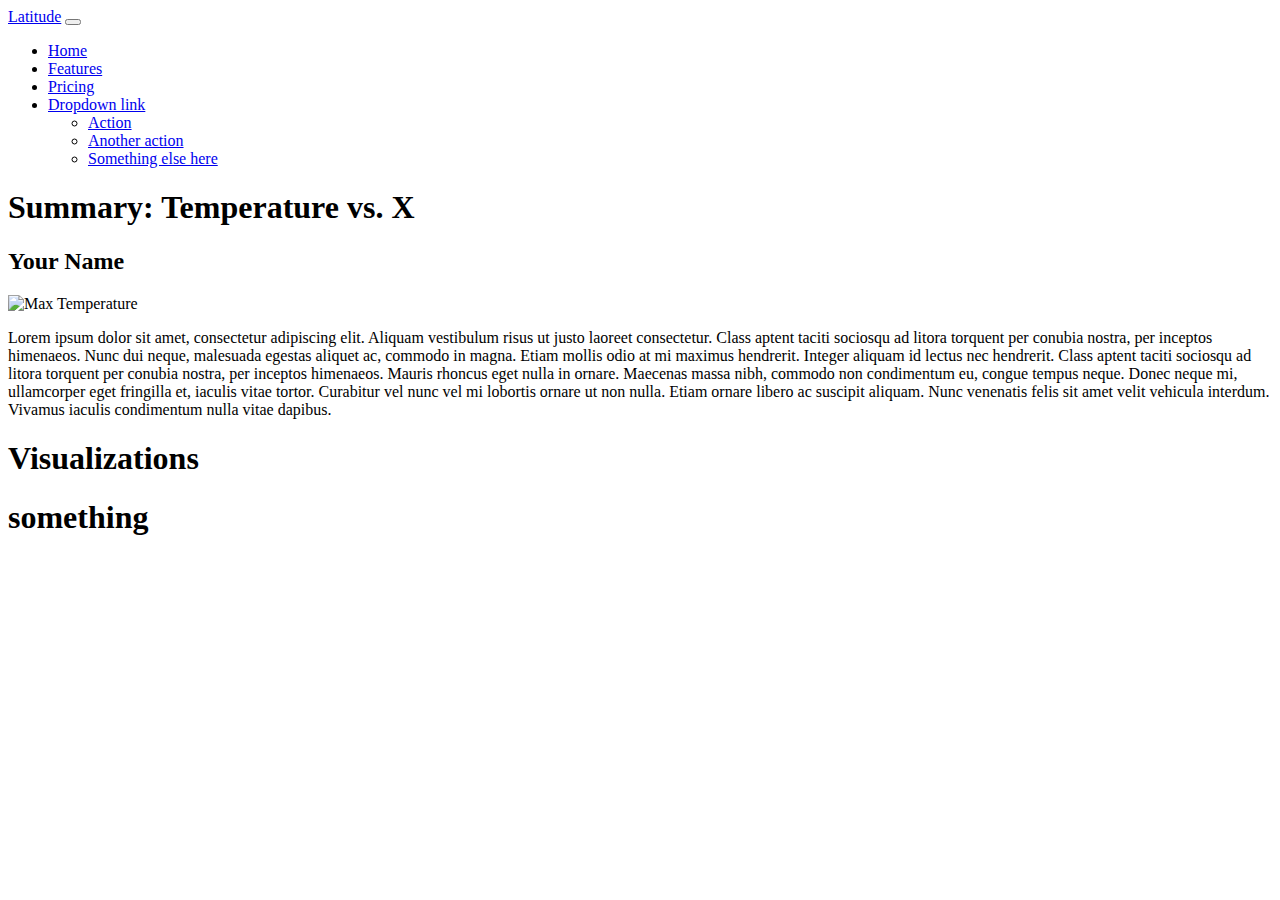
==== index.html @ de682d5e "unpacking web visualizations folder" ====
<!doctype html>
<html lang="en">

<head>
  <!-- Required meta tags -->
  <meta charset="utf-8">
  <meta name="viewport" content="width=device-width, initial-scale=1">

  <!-- Bootstrap CSS -->
  <link href="https://cdn.jsdelivr.net/npm/bootstrap@5.0.1/dist/css/bootstrap.min.css" rel="stylesheet"
    integrity="sha384-+0n0xVW2eSR5OomGNYDnhzAbDsOXxcvSN1TPprVMTNDbiYZCxYbOOl7+AMvyTG2x" crossorigin="anonymous">

  <link rel="stylesheet" href="assets/CSS/style.css">

  <title>Latitude</title>
</head>

<body>


  <!-- start of nav bar -->
  <nav class="navbar navbar-expand-lg navbar-light bg-light">
    <div class="container-fluid">
      <a class="navbar-brand" href="#">Latitude</a>
      <button class="navbar-toggler" type="button" data-bs-toggle="collapse" data-bs-target="#navbarNavDropdown"
        aria-controls="navbarNavDropdown" aria-expanded="false" aria-label="Toggle navigation">
        <span class="navbar-toggler-icon"></span>
      </button>
      <div class="collapse navbar-collapse" id="navbarNavDropdown">
        <ul class="navbar-nav">
          <li class="nav-item">
            <a class="nav-link active" aria-current="page" href="#">Home</a>
          </li>
          <li class="nav-item">
            <a class="nav-link" href="#">Features</a>
          </li>
          <li class="nav-item">
            <a class="nav-link" href="#">Pricing</a>
          </li>
          <li class="nav-item dropdown">
            <a class="nav-link dropdown-toggle" href="#" id="navbarDropdownMenuLink" role="button"
              data-bs-toggle="dropdown" aria-expanded="false">
              Dropdown link
            </a>
            <ul class="dropdown-menu" aria-labelledby="navbarDropdownMenuLink">
              <li><a class="dropdown-item" href="#">Action</a></li>
              <li><a class="dropdown-item" href="#">Another action</a></li>
              <li><a class="dropdown-item" href="#">Something else here</a></li>
            </ul>
          </li>
        </ul>
      </div>
    </div>
  </nav>


  <!-- end of nav bar -->
  <main>

    <div class="container">
      <div class="row">
        <div class="col-8">
          <div class="container left_box">
            <h1>Summary: Temperature vs. X</h1>
            <section id="main-bio">
              <section id="figure">
                <h2 id="bio-name">Your Name</h2>
                <img id="bio-image" src="assets/images/Temperature.png" alt="Max Temperature">
              </section>
              <p>Lorem ipsum dolor sit amet, consectetur adipiscing elit. Aliquam vestibulum risus ut justo laoreet
                consectetur. Class aptent taciti sociosqu ad litora torquent per conubia nostra, per inceptos himenaeos.
                Nunc dui neque, malesuada egestas aliquet ac, commodo in magna. Etiam mollis odio at mi maximus
                hendrerit. Integer aliquam id lectus nec hendrerit. Class aptent taciti sociosqu ad litora torquent per
                conubia nostra, per inceptos himenaeos. Mauris rhoncus eget nulla in ornare. Maecenas massa nibh,
                commodo non condimentum eu, congue tempus neque. Donec neque mi, ullamcorper eget fringilla et, iaculis
                vitae tortor. Curabitur vel nunc vel mi lobortis ornare ut non nulla. Etiam ornare libero ac suscipit
                aliquam. Nunc venenatis felis sit amet velit vehicula interdum. Vivamus iaculis condimentum nulla vitae
                dapibus.</p>
            </section>
          </div>
        </div>
        <div class="col-4">
          <div class="container right_box">
            <h1>Visualizations</h1>
          </div>
        </div>

      </div>
    </div>





  </main>

  <footer>

    <h1>something</h1>


  </footer>
  <!-- Option 2: Separate Popper and Bootstrap JS -->

  <script src="https://cdn.jsdelivr.net/npm/@popperjs/core@2.9.2/dist/umd/popper.min.js"
    integrity="sha384-IQsoLXl5PILFhosVNubq5LC7Qb9DXgDA9i+tQ8Zj3iwWAwPtgFTxbJ8NT4GN1R8p"
    crossorigin="anonymous"></script>
  <script src="https://cdn.jsdelivr.net/npm/bootstrap@5.0.1/dist/js/bootstrap.min.js"
    integrity="sha384-Atwg2Pkwv9vp0ygtn1JAojH0nYbwNJLPhwyoVbhoPwBhjQPR5VtM2+xf0Uwh9KtT"
    crossorigin="anonymous"></script>

</body>

</html>
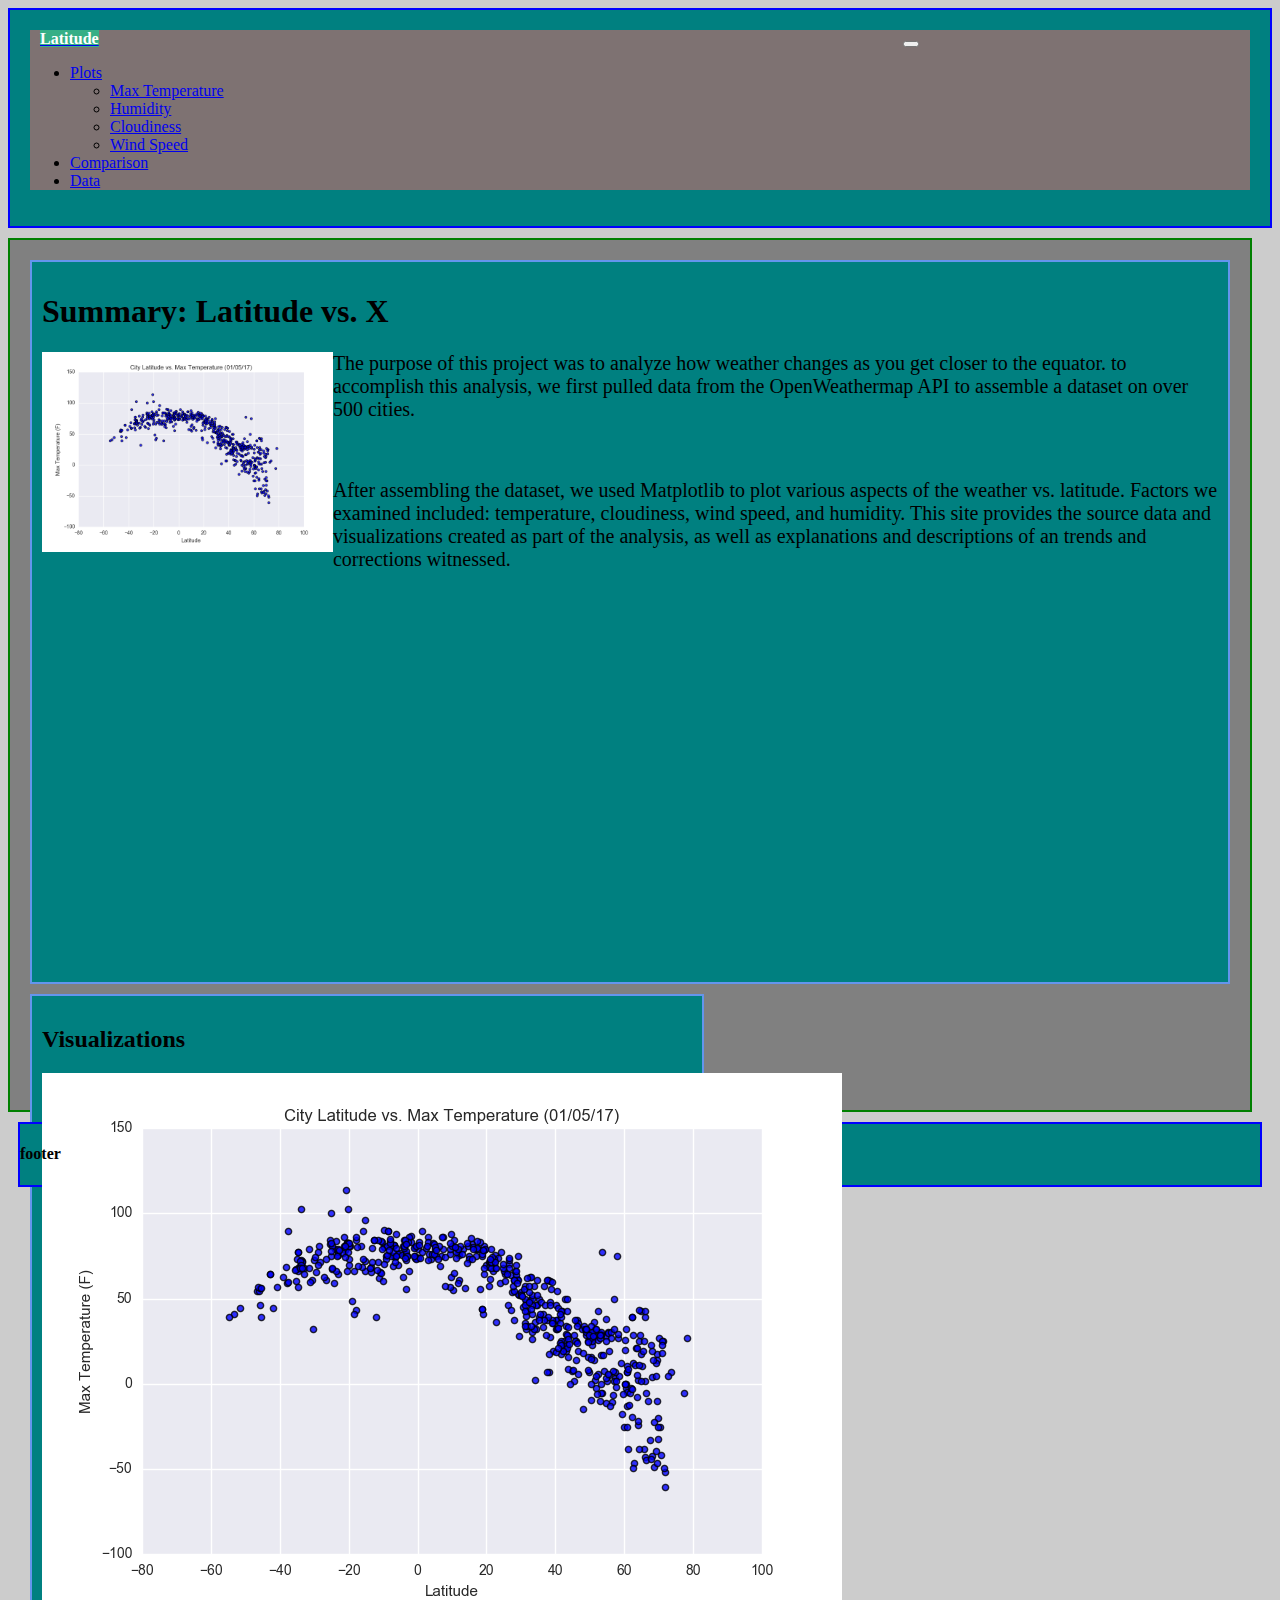
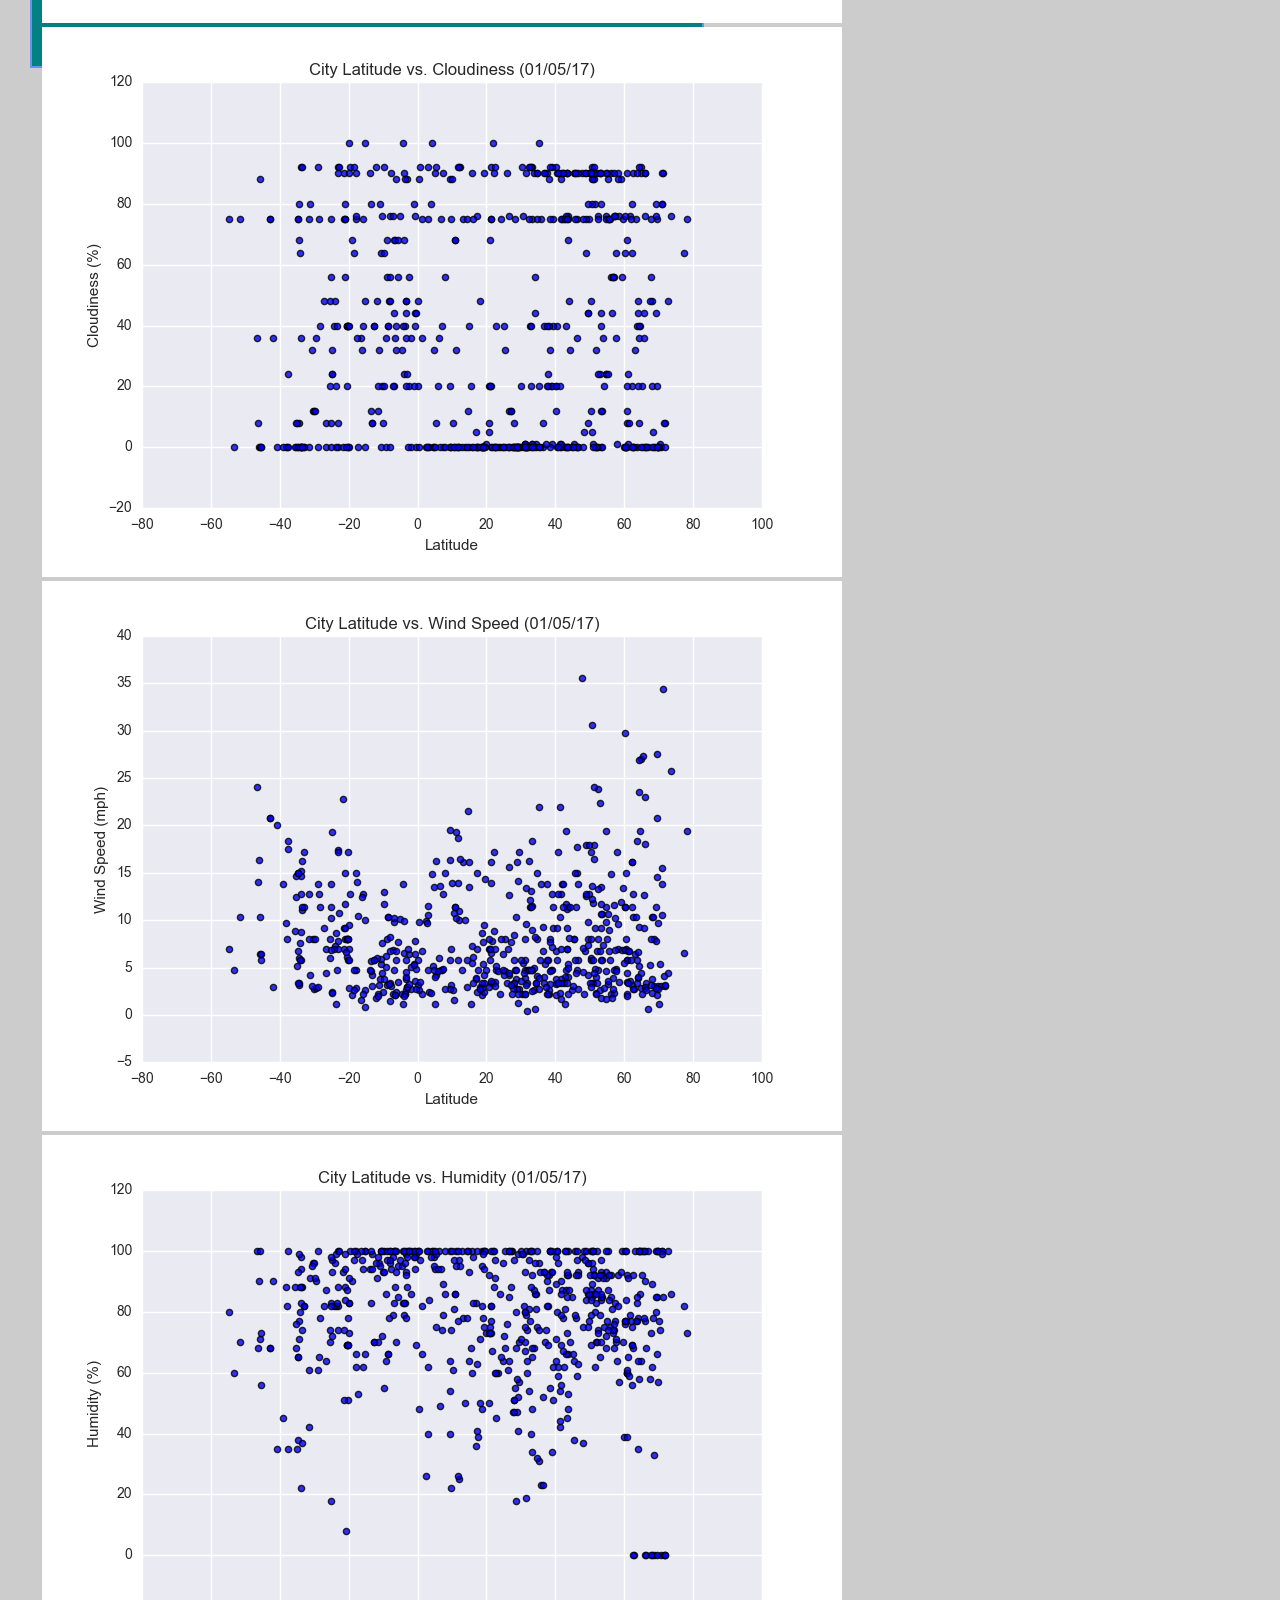
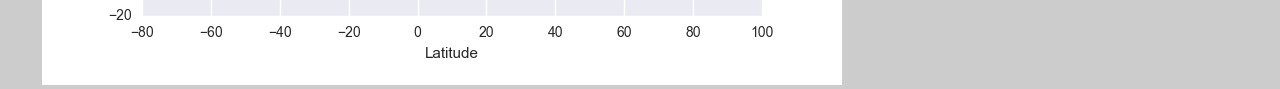
==== commit 7bf68919: "almost there" ====
--- a/index.html
+++ b/index.html
@@ -16,88 +16,129 @@
 </head>
 
 <body>
+  <header>
+    <div class="container">
+      <!-- start of nav bar -->
+      <nav class="navbar navbar-expand-lg navbar-light bg-light">
+        <div class="container-fluid">
+          <a class="navbar-brand" href="index.html"><span id="navbar-span">Latitude</span></a>
+          <button class="navbar-toggler" type="button" data-bs-toggle="collapse" data-bs-target="#navbarNavDropdown"
+            aria-controls="navbarNavDropdown" aria-expanded="false" aria-label="Toggle navigation">
+            <span class="navbar-toggler-icon"></span>
+          </button>
+          <div class="collapse navbar-collapse" id="navbarNavDropdown">
+            <ul class="navbar-nav">
+              <li class="nav-item dropdown">
+                <a class="nav-link dropdown-toggle" href="#" id="navbarDropdownMenuLink" role="button"
+                  data-bs-toggle="dropdown" aria-expanded="false">
+                  Plots
+                </a>
+                <ul class="dropdown-menu" aria-labelledby="navbarDropdownMenuLink">
+                  <li><a class="dropdown-item" href="visualizations/temp.html">Max Temperature</a></li>
+                  <li><a class="dropdown-item" href="visualizations/humidity.html">Humidity</a></li>
+                  <li><a class="dropdown-item" href="visualizations/cloudiness.html">Cloudiness</a></li>
+                  <li><a class="dropdown-item" href="visualizations/wind_speed.html">Wind Speed</a></li>
+                </ul>
+              <li class="nav-item">
+                <a class="nav-link" href="comparisons.html">Comparison</a>
+              </li>
+              <li class="nav-item">
+                <a class="nav-link" href="data.html">Data</a>
+              </li>
 
 
-  <!-- start of nav bar -->
-  <nav class="navbar navbar-expand-lg navbar-light bg-light">
-    <div class="container-fluid">
-      <a class="navbar-brand" href="#">Latitude</a>
-      <button class="navbar-toggler" type="button" data-bs-toggle="collapse" data-bs-target="#navbarNavDropdown"
-        aria-controls="navbarNavDropdown" aria-expanded="false" aria-label="Toggle navigation">
-        <span class="navbar-toggler-icon"></span>
-      </button>
-      <div class="collapse navbar-collapse" id="navbarNavDropdown">
-        <ul class="navbar-nav">
-          <li class="nav-item">
-            <a class="nav-link active" aria-current="page" href="#">Home</a>
-          </li>
-          <li class="nav-item">
-            <a class="nav-link" href="#">Features</a>
-          </li>
-          <li class="nav-item">
-            <a class="nav-link" href="#">Pricing</a>
-          </li>
-          <li class="nav-item dropdown">
-            <a class="nav-link dropdown-toggle" href="#" id="navbarDropdownMenuLink" role="button"
-              data-bs-toggle="dropdown" aria-expanded="false">
-              Dropdown link
-            </a>
-            <ul class="dropdown-menu" aria-labelledby="navbarDropdownMenuLink">
-              <li><a class="dropdown-item" href="#">Action</a></li>
-              <li><a class="dropdown-item" href="#">Another action</a></li>
-              <li><a class="dropdown-item" href="#">Something else here</a></li>
+              </li>
             </ul>
-          </li>
-        </ul>
-      </div>
+          </div>
+        </div>
     </div>
-  </nav>
+    </nav>
+  </header>
+  <!-- end of nav bar -->
+
+  <!-- <main class="project-container"></main> -->
+  <main>
+    <div class="container main-body-container">
+
+      <div class="row">
+        <div class="col-5">
+          <div class="container left_box">
+            <h1>Summary: Latitude vs. X</h1>
+
+            <img id="figure" src="assets/images/Temperature.png" alt="Max Temperature">
 
 
-  <!-- end of nav bar -->
-  <main>
+            <p class="project-description">The purpose of this project was to analyze how weather changes as
+              you get closer to the equator. to accomplish this analysis, we first pulled data from the
+              OpenWeathermap API
+              to assemble a dataset on over 500 cities.
+            </p>
 
-    <div class="container">
-      <div class="row">
-        <div class="col-8">
-          <div class="container left_box">
-            <h1>Summary: Temperature vs. X</h1>
-            <section id="main-bio">
-              <section id="figure">
-                <h2 id="bio-name">Your Name</h2>
-                <img id="bio-image" src="assets/images/Temperature.png" alt="Max Temperature">
-              </section>
-              <p>Lorem ipsum dolor sit amet, consectetur adipiscing elit. Aliquam vestibulum risus ut justo laoreet
-                consectetur. Class aptent taciti sociosqu ad litora torquent per conubia nostra, per inceptos himenaeos.
-                Nunc dui neque, malesuada egestas aliquet ac, commodo in magna. Etiam mollis odio at mi maximus
-                hendrerit. Integer aliquam id lectus nec hendrerit. Class aptent taciti sociosqu ad litora torquent per
-                conubia nostra, per inceptos himenaeos. Mauris rhoncus eget nulla in ornare. Maecenas massa nibh,
-                commodo non condimentum eu, congue tempus neque. Donec neque mi, ullamcorper eget fringilla et, iaculis
-                vitae tortor. Curabitur vel nunc vel mi lobortis ornare ut non nulla. Etiam ornare libero ac suscipit
-                aliquam. Nunc venenatis felis sit amet velit vehicula interdum. Vivamus iaculis condimentum nulla vitae
-                dapibus.</p>
-            </section>
+            <br>
+
+            <p class="project-description">After assembling the dataset, we used Matplotlib to plot various
+              aspects of the weather vs. latitude.
+              Factors we examined included: temperature, cloudiness, wind speed, and humidity.
+              This site provides the source data and visualizations created as part of the analysis, as well
+              as explanations and descriptions of an trends and corrections witnessed.</p>
           </div>
         </div>
-        <div class="col-4">
+
+
+        <div class="col-7">
           <div class="container right_box">
-            <h1>Visualizations</h1>
+            <h2>Visualizations</h2>
+            <div class="row row-cols-1 row-cols-md-2 g-4">
+              <div class="col">
+                <div class="card">
+                  <a href="visualizations/temp.html">
+                    <img src="assets/images/Temperature.png" class="card-img-top" alt="temp">
+                    <div class="card-body">
+                    </div>
+                  </a>
+                </div>
+              </div>
+              <div class="col">
+                <div class="card">
+                  <a href="visualizations/cloudiness.html">
+                    <img src="assets/images/Cloudiness.png" class="card-img-top" alt="cloudiness">
+                    <div class="card-body">
+
+                    </div>
+                  </a>
+                </div>
+              </div>
+              <div class="col">
+                <div class="card">
+                  <a href="visualizations/wind_speed.html">
+                    <img src="assets/images/Wind_Speed.png" class="card-img-top" alt="wind_speed">
+                    <div class="card-body">
+                    </div>
+                  </a>
+                </div>
+              </div>
+              <div class="col">
+                <div class="card">
+                  <a href="visualizations/humidity.html">
+                    <img src="assets/images/Humidity.png" class="card-img-top" alt="humidity">
+                    <div class="card-body">
+                    </div>
+                  </a>
+                </div>
+              </div>
+            </div>
           </div>
         </div>
 
       </div>
     </div>
-
-
-
-
-
+    </div>
   </main>
 
   <footer>
-
-    <h1>something</h1>
-
+    <div class="container">
+      <h4>footer</h4>
+    </div>
 
   </footer>
   <!-- Option 2: Separate Popper and Bootstrap JS -->
--- a/assets/CSS/style.css
+++ b/assets/CSS/style.css
@@ -0,0 +1,122 @@
+/* my css file */
+
+/* position */
+/* box model */
+/* text */
+/* visual */
+
+body {
+position: relative;
+background-image: url('https://images.unsplash.com/photo-1504608524841-42fe6f032b4b?ixlib=rb-1.2.1&ixid=MnwxMjA3fDB8MHxwaG90by1wYWdlfHx8fGVufDB8fHx8&auto=format&fit=crop&w=701&q=80');
+background-color: #cccccc;
+}
+
+.container-fluid {
+background-color: rgb(126, 114, 114);
+text-emphasis-color: black;
+}
+
+.container {
+border: 2px solid blue;
+background-color: teal;
+}
+
+.navbar-brand {
+background-color: rgb(53, 175, 134);
+
+margin: 10px 800px 10px 10px;
+height: 40px;
+width: 120px;
+text-align: center;
+}
+
+#navbar-span {
+color: white;
+font-weight: bold;
+
+}
+
+.main-body-container {
+margin-top: 10px;
+margin-bottom: 1opx;
+height: 850px;
+width: 1220px;
+border: 2px solid green;
+padding: 10px 10px 10px 10px;
+align-self: center;
+background-color: grey;
+}
+
+.comp_main-body-container {
+    margin-top: 10px;
+    margin-bottom: 1opx;
+    height: 965px;
+    width: 1220px;
+    border: 2px solid green;
+    padding: 10px 10px 10px 10px;
+    align-self: center;
+    background-color: grey;
+    }
+
+.navbar {
+margin: 10px 10px 10px 10px;
+padding: 10px 10px 10px 10px;
+}
+
+.left_box, 
+.right_box {
+height: 650px;
+margin: 10px 10px 10px 10px;
+padding: 10px 10px 10px 10px;
+border: 2px solid cornflowerblue;
+}
+
+.left_box {
+height: 700px;
+}
+
+.right_box {
+width: 650px;
+}
+
+.hum_left_box {
+    height: 650px;
+    margin: 10px 10px 10px 10px;
+    padding: 10px 10px 10px 10px;
+    border: 2px solid cornflowerblue;
+
+}
+
+.hum_right_box {
+    height: 800px;
+
+
+}
+
+.comp_left_box,
+.comp_right_box {
+    height: 550;
+}
+
+
+.project-description {
+position: relative;
+font-size: 15pt;
+}
+
+footer {
+margin: 10;
+padding: 10px 10px 10px 10px;
+}
+
+.comp_card {
+height: relative;
+
+}
+
+/* Selecting elements by ID */
+#figure {
+float: left;
+height: 200px;
+}
+
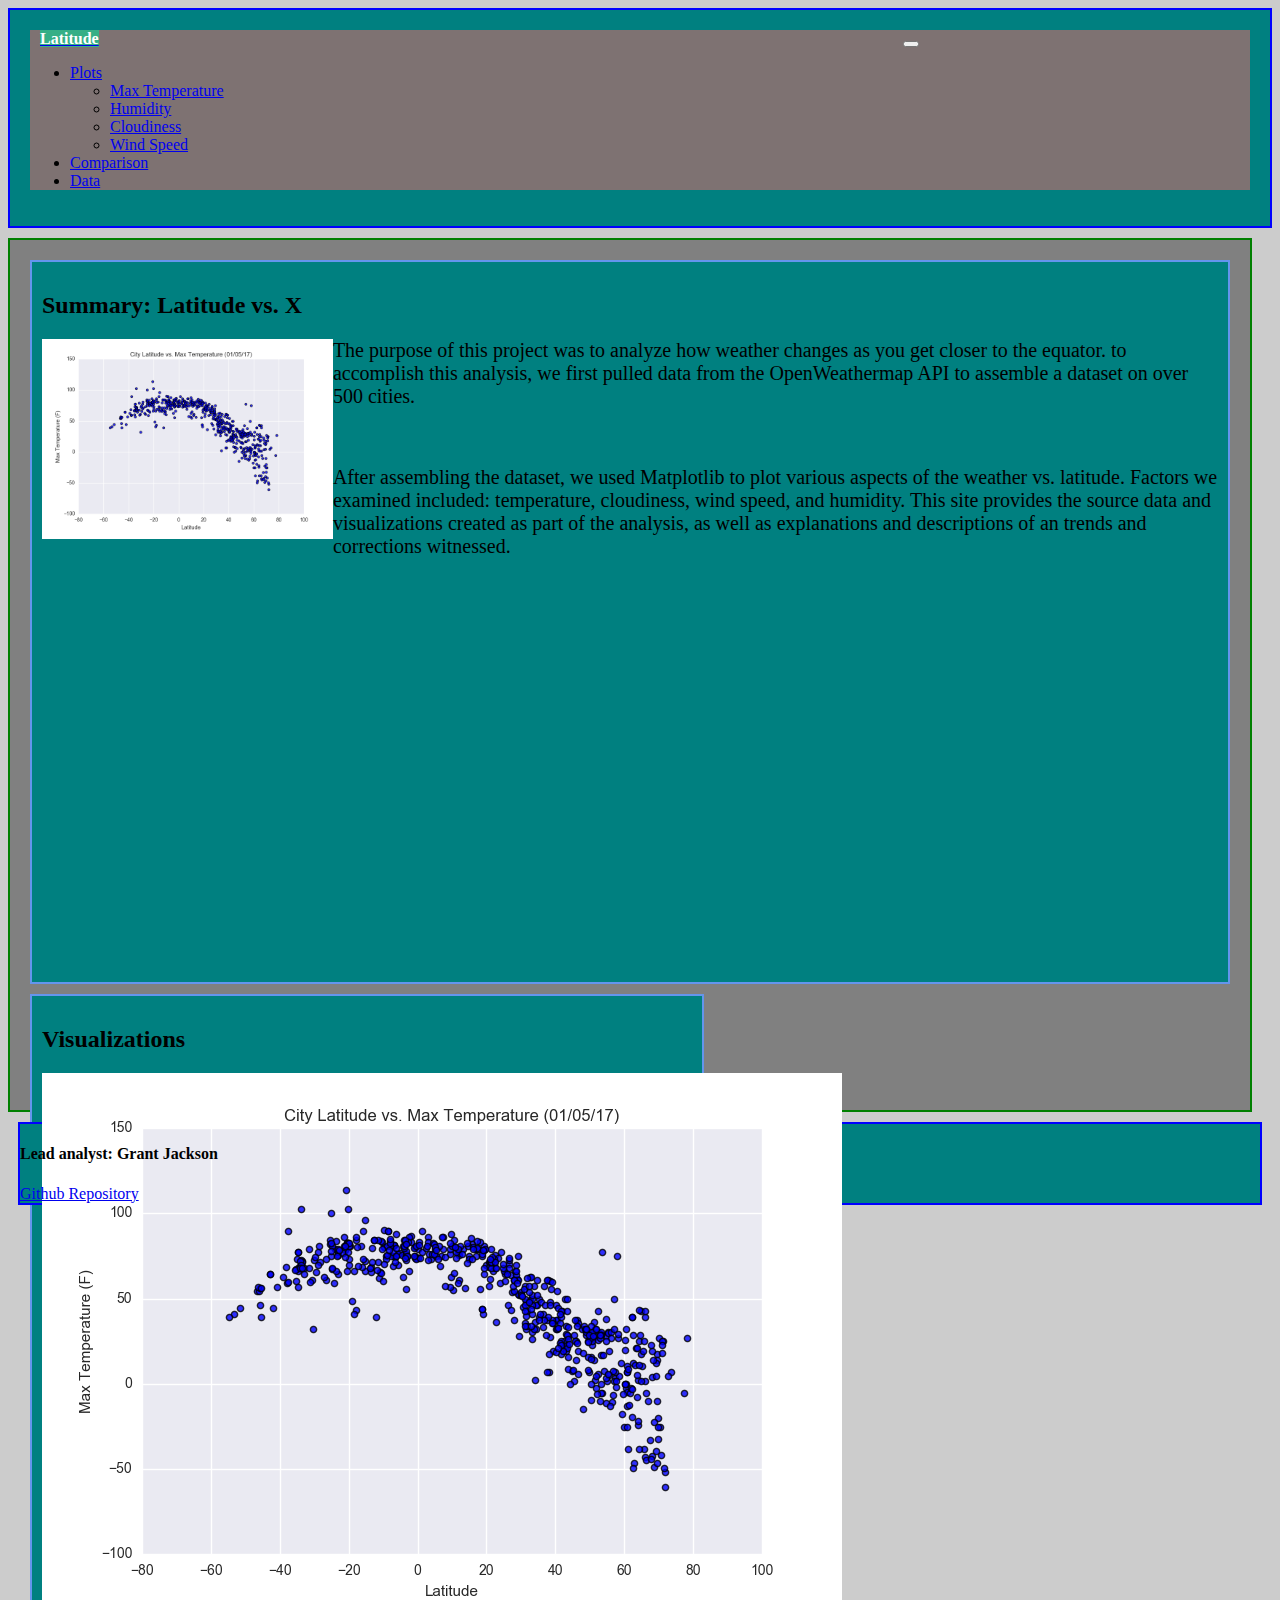
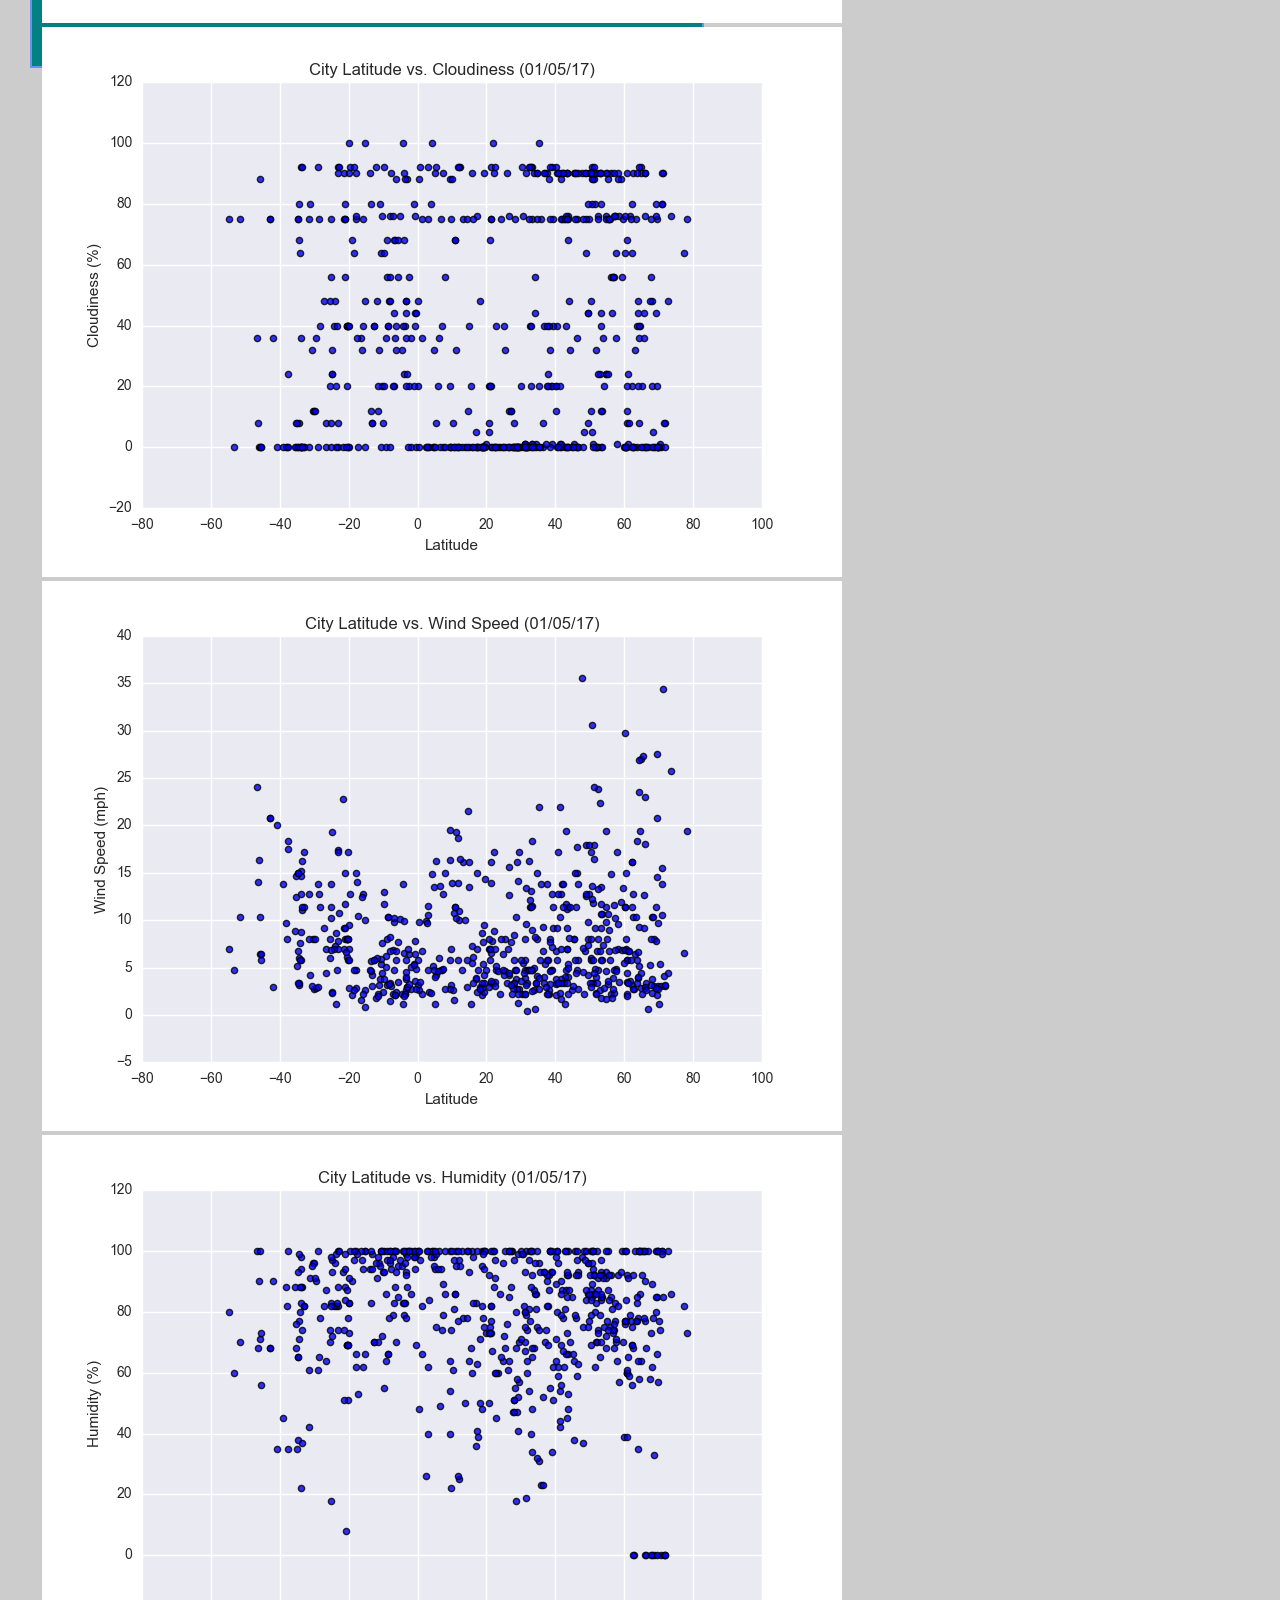
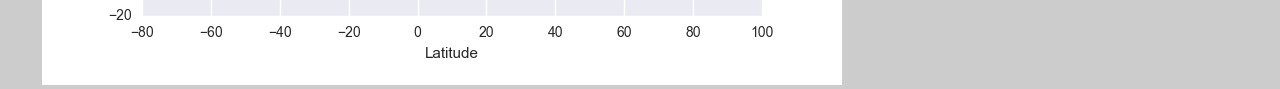
==== commit f5793b40: "homework tasks completed" ====
--- a/index.html
+++ b/index.html
@@ -61,9 +61,10 @@
     <div class="container main-body-container">
 
       <div class="row">
-        <div class="col-5">
-          <div class="container left_box">
-            <h1>Summary: Latitude vs. X</h1>
+        <div class="col-sm-12 col-md-8 col-lg-5">
+
+          <div class="container left_box" >
+            <h2>Summary: Latitude vs. X</h2>
 
             <img id="figure" src="assets/images/Temperature.png" alt="Max Temperature">
 
@@ -82,10 +83,12 @@
               This site provides the source data and visualizations created as part of the analysis, as well
               as explanations and descriptions of an trends and corrections witnessed.</p>
           </div>
+
         </div>
 
 
-        <div class="col-7">
+        <div class="col-4">
+
           <div class="container right_box">
             <h2>Visualizations</h2>
             <div class="row row-cols-1 row-cols-md-2 g-4">
@@ -130,6 +133,7 @@
           </div>
         </div>
 
+
       </div>
     </div>
     </div>
@@ -137,7 +141,8 @@
 
   <footer>
     <div class="container">
-      <h4>footer</h4>
+      <h4>Lead analyst: Grant Jackson</h4>
+      <a href="https://grantbot.github.io/Web-Design-Challenge/" target="_blank" rel="noopener noreferrer">Github Repository</a>
     </div>
 
   </footer>
--- a/assets/CSS/style.css
+++ b/assets/CSS/style.css
@@ -4,6 +4,10 @@
 /* box model */
 /* text */
 /* visual */
+
+.dataframe {
+    background-color: cornsilk;
+}
 
 body {
 position: relative;
@@ -33,7 +37,6 @@
 #navbar-span {
 color: white;
 font-weight: bold;
-
 }
 
 .main-body-container {
